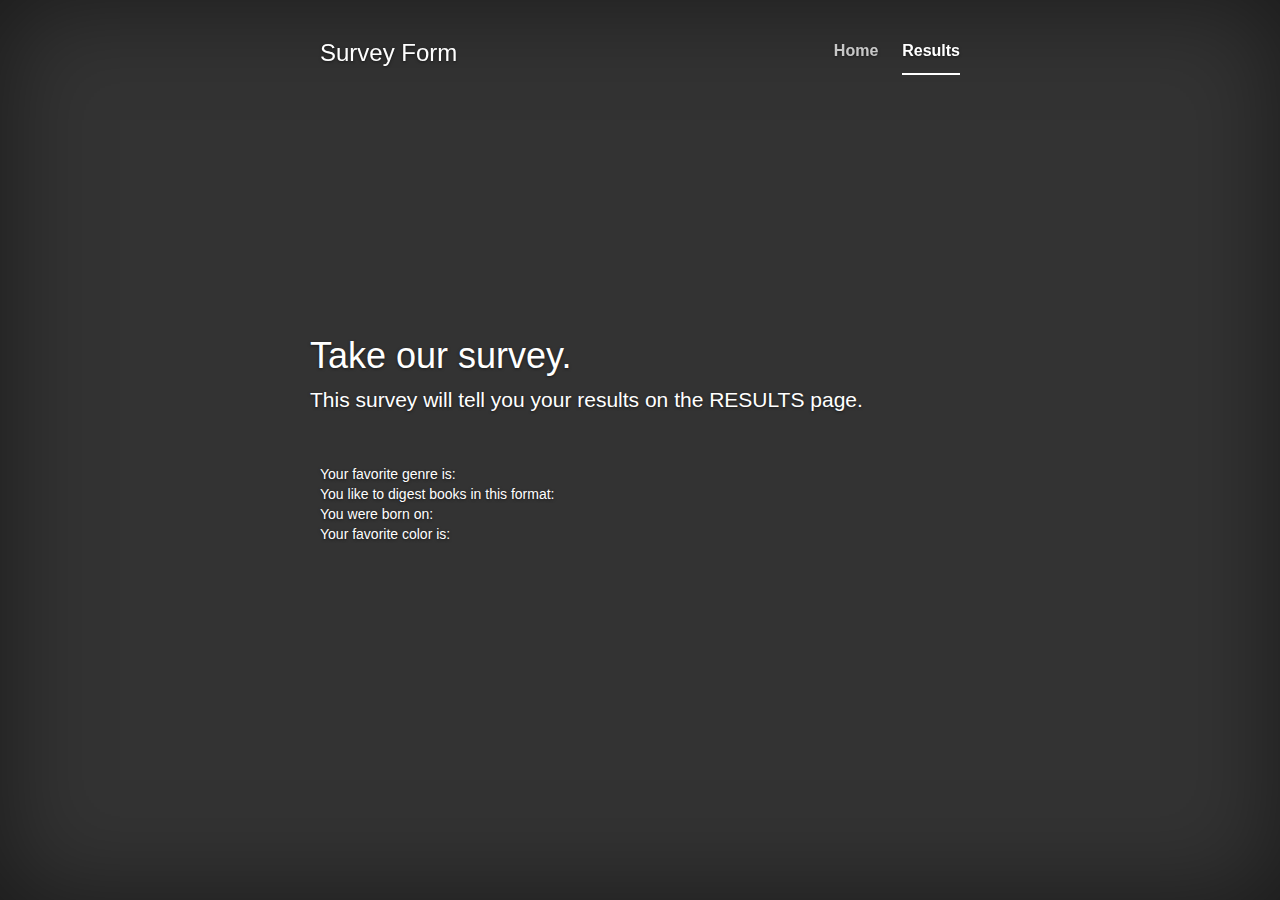
==== results.html @ ece02988 "add a second page for results" ====
<!DOCTYPE html>
<html lang="en">
  <head>
    <meta charset="utf-8">
    <meta http-equiv="X-UA-Compatible" content="IE=edge">
    <meta name="viewport" content="width=device-width, initial-scale=1">
    <!-- The above 3 meta tags *must* come first in the head; any other head content must come *after* these tags -->
    <meta name="description" content="">
    <meta name="author" content="">

    <title>Survey Form</title>

    <!-- Bootstrap core CSS -->
    <link href="css/bootstrap.css" rel="stylesheet">

    <!-- Custom styles for this template -->
    <link href="css/cover.css" rel="stylesheet">
    <link href="css/styles.css" rel="stylesheet">
    <script src="js/jquery-1.12.4.js"></script>
    <script src="js/bootstrap.min.js"></script>
    <script src="js/scripts.js"></script>

  </head>

  <body>
    <div class="site-wrapper">
      <div class="site-wrapper-inner">
        <div class="cover-container">
          <div class="masthead clearfix">
            <div class="inner">
              <h3 class="masthead-brand">Survey Form</h3>
              <nav>
                <ul class="nav masthead-nav">
                  <li><a href="index.html">Home</a></li>
                  <li class="active"><a href="#">Results</a></li>
                </ul>
              </nav>
            </div>
          </div>
          <div class="survey-page">
            <div class="inner cover">
              <h1 class="cover-heading">Take our survey.</h1>
              <p class="lead">This survey will tell you your results on the RESULTS page.</p>
            </div>
            <div class="survey-results">
              <div class="inner">
                <p>
                  Your favorite genre is: <span class="genre"></span><br>
                  You like to digest books in this format: <span class="style"></span><br>
                  You were born on: <span class="birthdate"></span><br>
                  Your favorite color is: <span class="color"></span><br>
                </p>
              </div>
            </div>
          </div>
        </div>
      </div>
    </div>
  </body>
</html>
---- css/cover.css ----
/*
 * Globals
 */

/* Links */
a,
a:focus,
a:hover {
  color: #fff;
}

/* Custom default button */
.btn-default,
.btn-default:hover,
.btn-default:focus {
  color: #333;
  text-shadow: none; /* Prevent inheritance from `body` */
  background-color: #fff;
  border: 1px solid #fff;
}


/*
 * Base structure
 */

html,
body {
  height: 100%;
  background-color: #333;
}
body {
  color: #fff;
  text-align: center;
  text-shadow: 0 1px 3px rgba(0,0,0,.5);
}

/* Extra markup and styles for table-esque vertical and horizontal centering */
.site-wrapper {
  display: table;
  width: 100%;
  height: 100%; /* For at least Firefox */
  min-height: 100%;
  -webkit-box-shadow: inset 0 0 100px rgba(0,0,0,.5);
          box-shadow: inset 0 0 100px rgba(0,0,0,.5);
}
.site-wrapper-inner {
  display: table-cell;
  vertical-align: top;
}
.cover-container {
  margin-right: auto;
  margin-left: auto;
}

/* Padding for spacing */
.inner {
  padding: 30px;
}


/*
 * Header
 */
.masthead-brand {
  margin-top: 10px;
  margin-bottom: 10px;
}

.masthead-nav > li {
  display: inline-block;
}
.masthead-nav > li + li {
  margin-left: 20px;
}
.masthead-nav > li > a {
  padding-right: 0;
  padding-left: 0;
  font-size: 16px;
  font-weight: bold;
  color: #fff; /* IE8 proofing */
  color: rgba(255,255,255,.75);
  border-bottom: 2px solid transparent;
}
.masthead-nav > li > a:hover,
.masthead-nav > li > a:focus {
  background-color: transparent;
  border-bottom-color: #a9a9a9;
  border-bottom-color: rgba(255,255,255,.25);
}
.masthead-nav > .active > a,
.masthead-nav > .active > a:hover,
.masthead-nav > .active > a:focus {
  color: #fff;
  border-bottom-color: #fff;
}

@media (min-width: 768px) {
  .masthead-brand {
    float: left;
  }
  .masthead-nav {
    float: right;
  }
}


/*
 * Cover
 */

.cover {
  padding: 0 20px;
}
.cover .btn-lg {
  padding: 10px 20px;
  font-weight: bold;
}


/*
 * Footer
 */

.mastfoot {
  color: #999; /* IE8 proofing */
  color: rgba(255,255,255,.5);
}


/*
 * Affix and center
 */

@media (min-width: 768px) {
  /* Pull out the header and footer */
  .masthead {
    position: fixed;
    top: 0;
  }
  .mastfoot {
    position: fixed;
    bottom: 0;
  }
  /* Start the vertical centering */
  .site-wrapper-inner {
    vertical-align: middle;
  }
  /* Handle the widths */
  .masthead,
  .mastfoot,
  .cover-container {
    width: 100%; /* Must be percentage or pixels for horizontal alignment */
  }
}

@media (min-width: 992px) {
  .masthead,
  .mastfoot,
  .cover-container {
    width: 700px;
  }
}
---- css/styles.css ----
.survey-page {
  text-align: left;
}
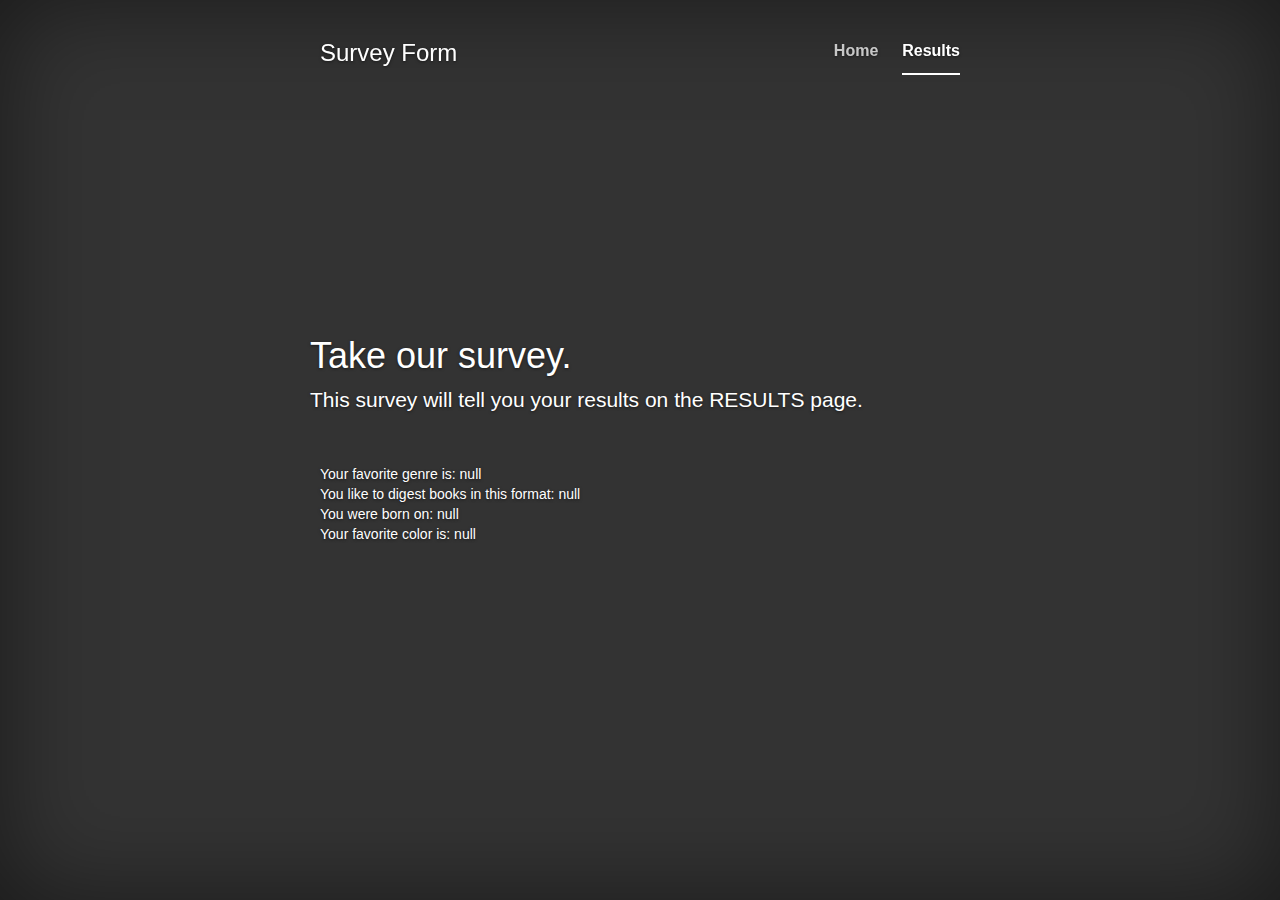
==== commit 32119431: "finish the display page and complete functionality" ====
--- a/results.html
+++ b/results.html
@@ -7,21 +7,17 @@
     <!-- The above 3 meta tags *must* come first in the head; any other head content must come *after* these tags -->
     <meta name="description" content="">
     <meta name="author" content="">
-
     <title>Survey Form</title>
-
     <!-- Bootstrap core CSS -->
     <link href="css/bootstrap.css" rel="stylesheet">
-
     <!-- Custom styles for this template -->
     <link href="css/cover.css" rel="stylesheet">
     <link href="css/styles.css" rel="stylesheet">
     <script src="js/jquery-1.12.4.js"></script>
     <script src="js/bootstrap.min.js"></script>
     <script src="js/scripts.js"></script>
-
+    <script src="js/results.js"></script>
   </head>
-
   <body>
     <div class="site-wrapper">
       <div class="site-wrapper-inner">
